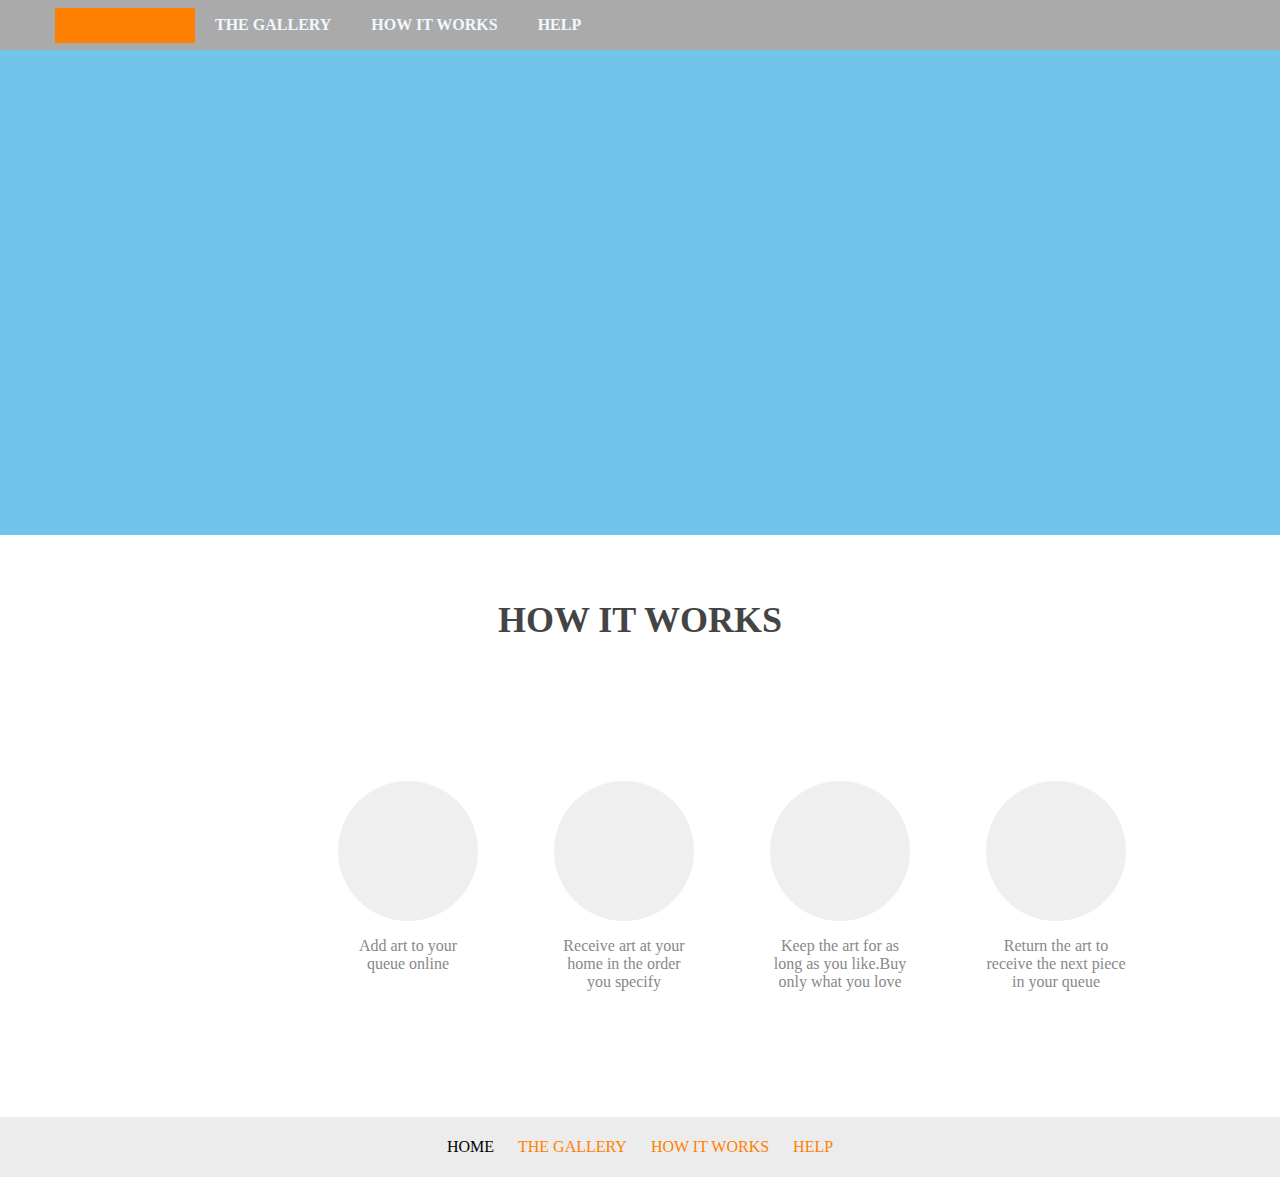
==== HTML-Modified/webpage.html @ 0fed4d71 "Modification made in file" ====
<!DOCTYPE html>
<html>
    <head>
        <title>Web Page</title>
        <link rel="stylesheet" href="main-styles.css">
    </head>
    <body>
        <div class="nav">
            <div class="container">
                <a href="#">
                    <div class="logo"></div>
                </a>
                <ul>
                    <li><a href="gallery.html">THE GALLERY</a></li>
                    <li><a href="howitworks.html">HOW IT WORKS</a></li>
                    <li><a href="help.html">HELP</a></li>
                </ul>
                <div class="clear"></div>
            </div>
        </div>
        <div class="banner"></div>
            
        
        <div class="contentWrap">
            <h1>HOW IT WORKS</h1>
            <div class="format">
                <ul>
                    <li>
                        <div class="form"></div>
                        <p>Add art to your queue online</p>
                    </li>
                    <li>
                        <div class="form"></div>
                        <p>Receive art at your home in the order you specify</p>
                    </li>
                    <li>
                        <div class="form"></div>
                        <p>Keep the art for as long as you like.Buy only what you love</p>
                    </li>
                    <li>
                        <div class="form"></div>
                        <p>Return the art to receive the next piece in your queue</p>
                    </li>
                </ul>
                <div class="clear"></div>
            </div>
        </div>
        
        <div class="footer">
            <ul>
                <li><a class="active" href="home.html">HOME</a></li>
                <li><a href="gallery.html">THE GALLERY</a></li>
                <li><a href="howitworks.html">HOW IT WORKS</a></li>
                <li><a href="help.html">HELP</a></li>
            </ul>
        </div>
    </body>
</html>
---- HTML-Modified/main-styles.css ----
body{
    margin: 0 auto;
    font-family: serif;
}

.container{
    width: 1170px;
    margin: 0 auto;
}

.nav{
    background-color: #aaaaaa;
}

.nav .logo{
    height: 35px;
    width: 140px;
    background-color: #ff8000;
    margin: 7.5px auto;
    float: left;
}

.nav ul{
    float: left;
    padding: 0;
}

.nav a{
    text-decoration: none;
    color: aliceblue;
}

.nav li{
    float: left;
    line-height: 18px;
    list-style: none;
    padding: 0 20px;
    font-weight: bold;
}

.clear{
    clear: both;
}


.banner{
    height: 485px;
    background-color: #71c4ea;
}


.contentWrap{
    background-color: white;
    padding: 64px 0 110px 0;
}

.contentWrap h1{
    color: #444444;
    font-size: 36px;
    text-align: center;
    margin: 0;
}


.contentWrap .format{
    text-align: center;
    padding-top: 70px;
}

.contentWrap .format ul{
    list-style: none;
    padding-top: 70px;
    padding-left: 300px;
    margin: 0;
}

.contentWrap .format li{
    margin: 0 38px 0 38px;
    float: left;
    text-align: center;
    width: 140px;
}

.contentWrap .format p{
    color: #888888;
    text-align: center;
}

.contentWrap .format p:hover{
    color: #444444;
}


.contentWrap .format .form{
    height: 140px;
    width: 140px;
    border-radius: 50%;
    background-color: #efefef;
  
}

.footer{
    background-color: #ECECEC;
    padding: 5px 0 5px 0;
}

.footer ul{
    background-color: #ECECEC;
    height=50px;
    text-align: center;
    padding: 0;
}


.footer li{
    line-height: 16px;
    list-style: none;
    margin: 0 auto;
    padding: 0 10px;
    display: inline-block;
}

.footer a{
    text-decoration: none;
    color: #FF8000;
}

.footer .active{
    color: black;
}


.footer a:hover{
    color: #444444;
}
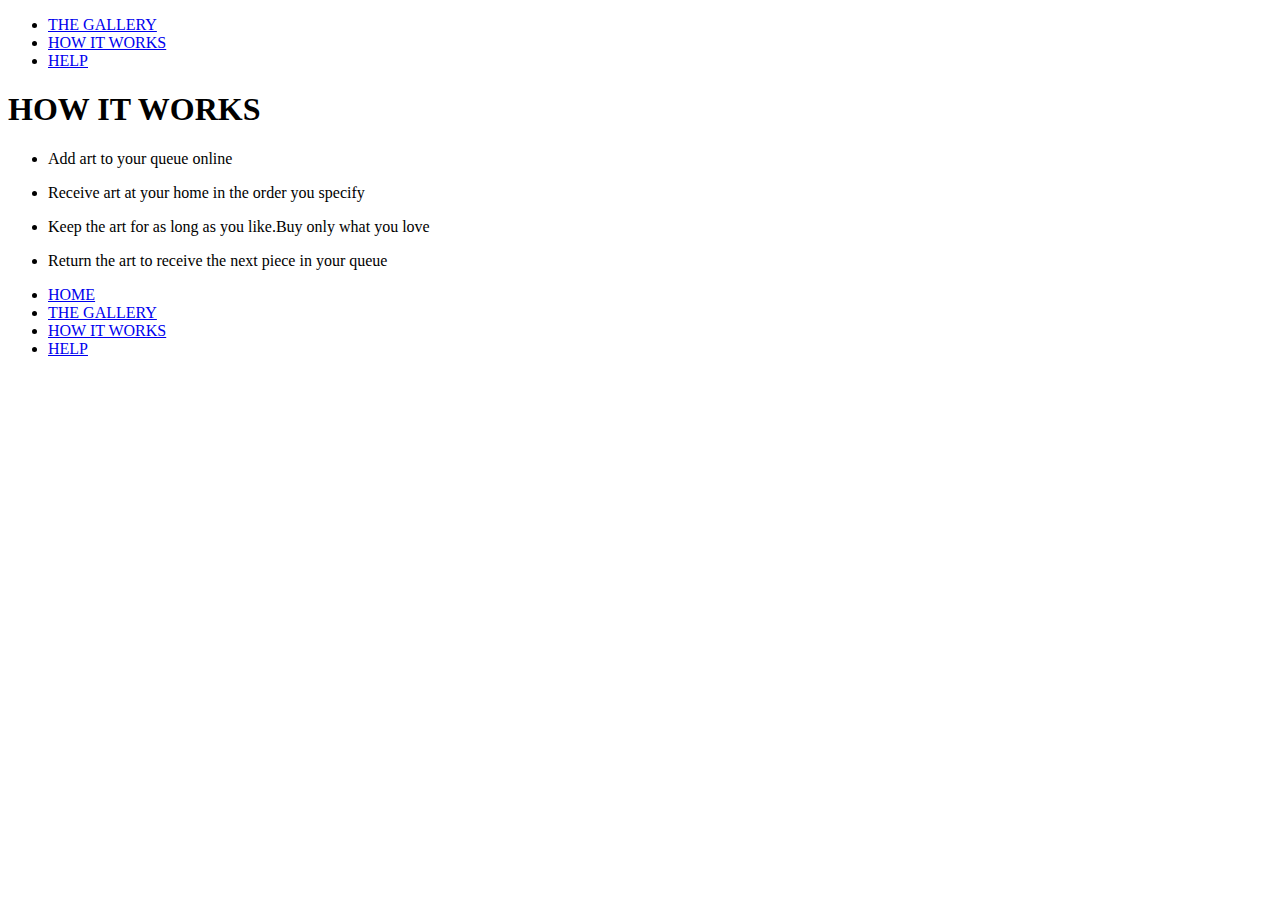
==== commit 9da1eed0: "Modification made in file" ====
--- a/HTML-Modified/webpage.html
+++ b/HTML-Modified/webpage.html
@@ -2,7 +2,7 @@
 <html>
     <head>
         <title>Web Page</title>
-        <link rel="stylesheet" href="main-styles.css">
+        <link rel="stylesheet" href="/css/main-styles.css">
     </head>
     <body>
         <div class="nav">
@@ -18,10 +18,13 @@
                 <div class="clear"></div>
             </div>
         </div>
-        <div class="banner"></div>
+        <div class="banner">
+            <div class="container"></div>
+        </div>
             
         
         <div class="contentWrap">
+            <div class="container">
             <h1>HOW IT WORKS</h1>
             <div class="format">
                 <ul>
@@ -44,15 +47,18 @@
                 </ul>
                 <div class="clear"></div>
             </div>
+            </div>
         </div>
         
         <div class="footer">
+            <div class="container">
             <ul>
                 <li><a class="active" href="home.html">HOME</a></li>
                 <li><a href="gallery.html">THE GALLERY</a></li>
                 <li><a href="howitworks.html">HOW IT WORKS</a></li>
                 <li><a href="help.html">HELP</a></li>
             </ul>
+            </div>
         </div>
     </body>
 </html>